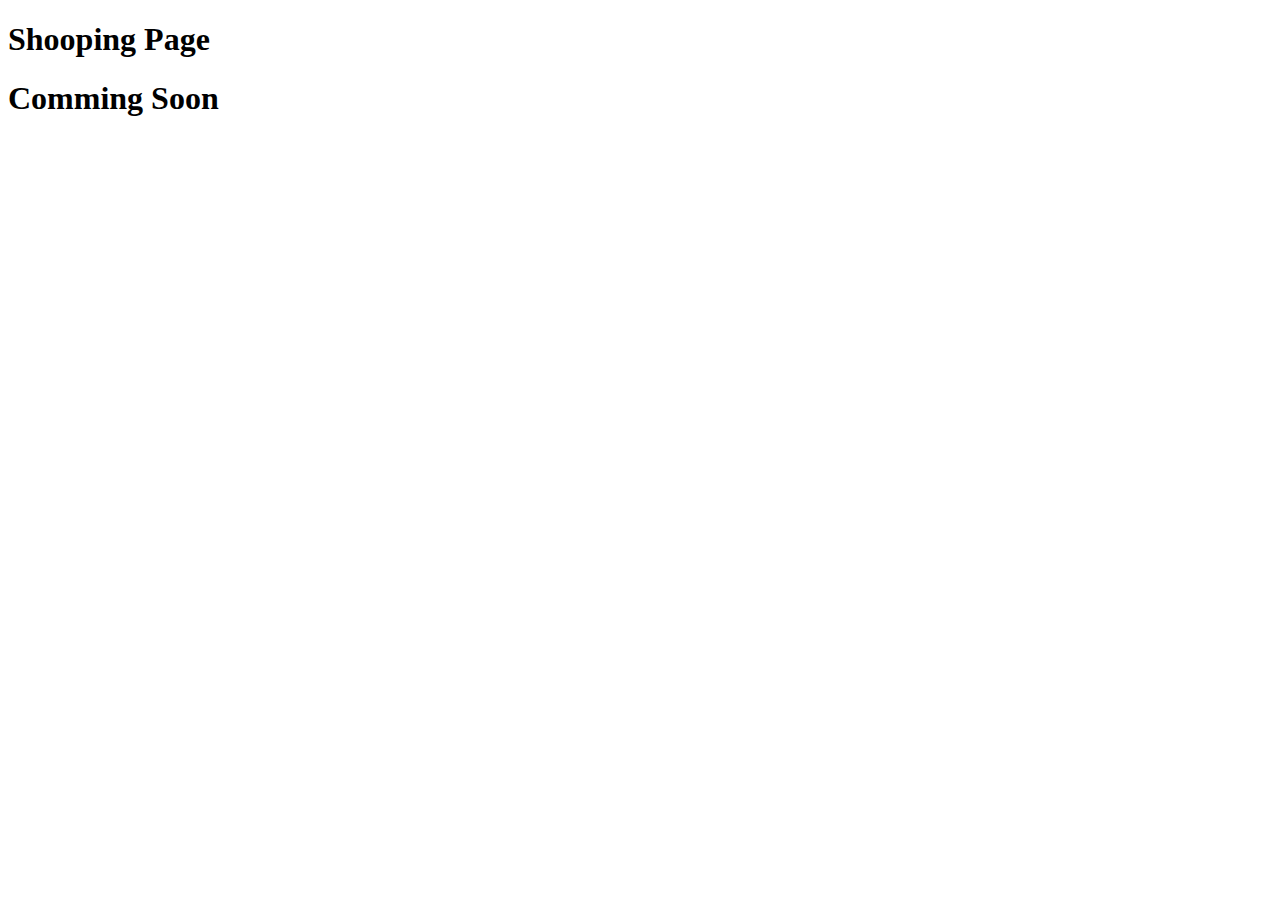
==== index2.html @ 1ff972c2 "Add files via upload" ====
<!DOCTYPE html>
<html lang="en">
<head>
    <meta charset="UTF-8">
    <meta name="viewport" content="width=device-width, initial-scale=1.0">
    <title>Document</title>
</head>
<body>
    <h1>Shooping Page</h1>
    <h1>Comming Soon</h1>
</body>
</html>
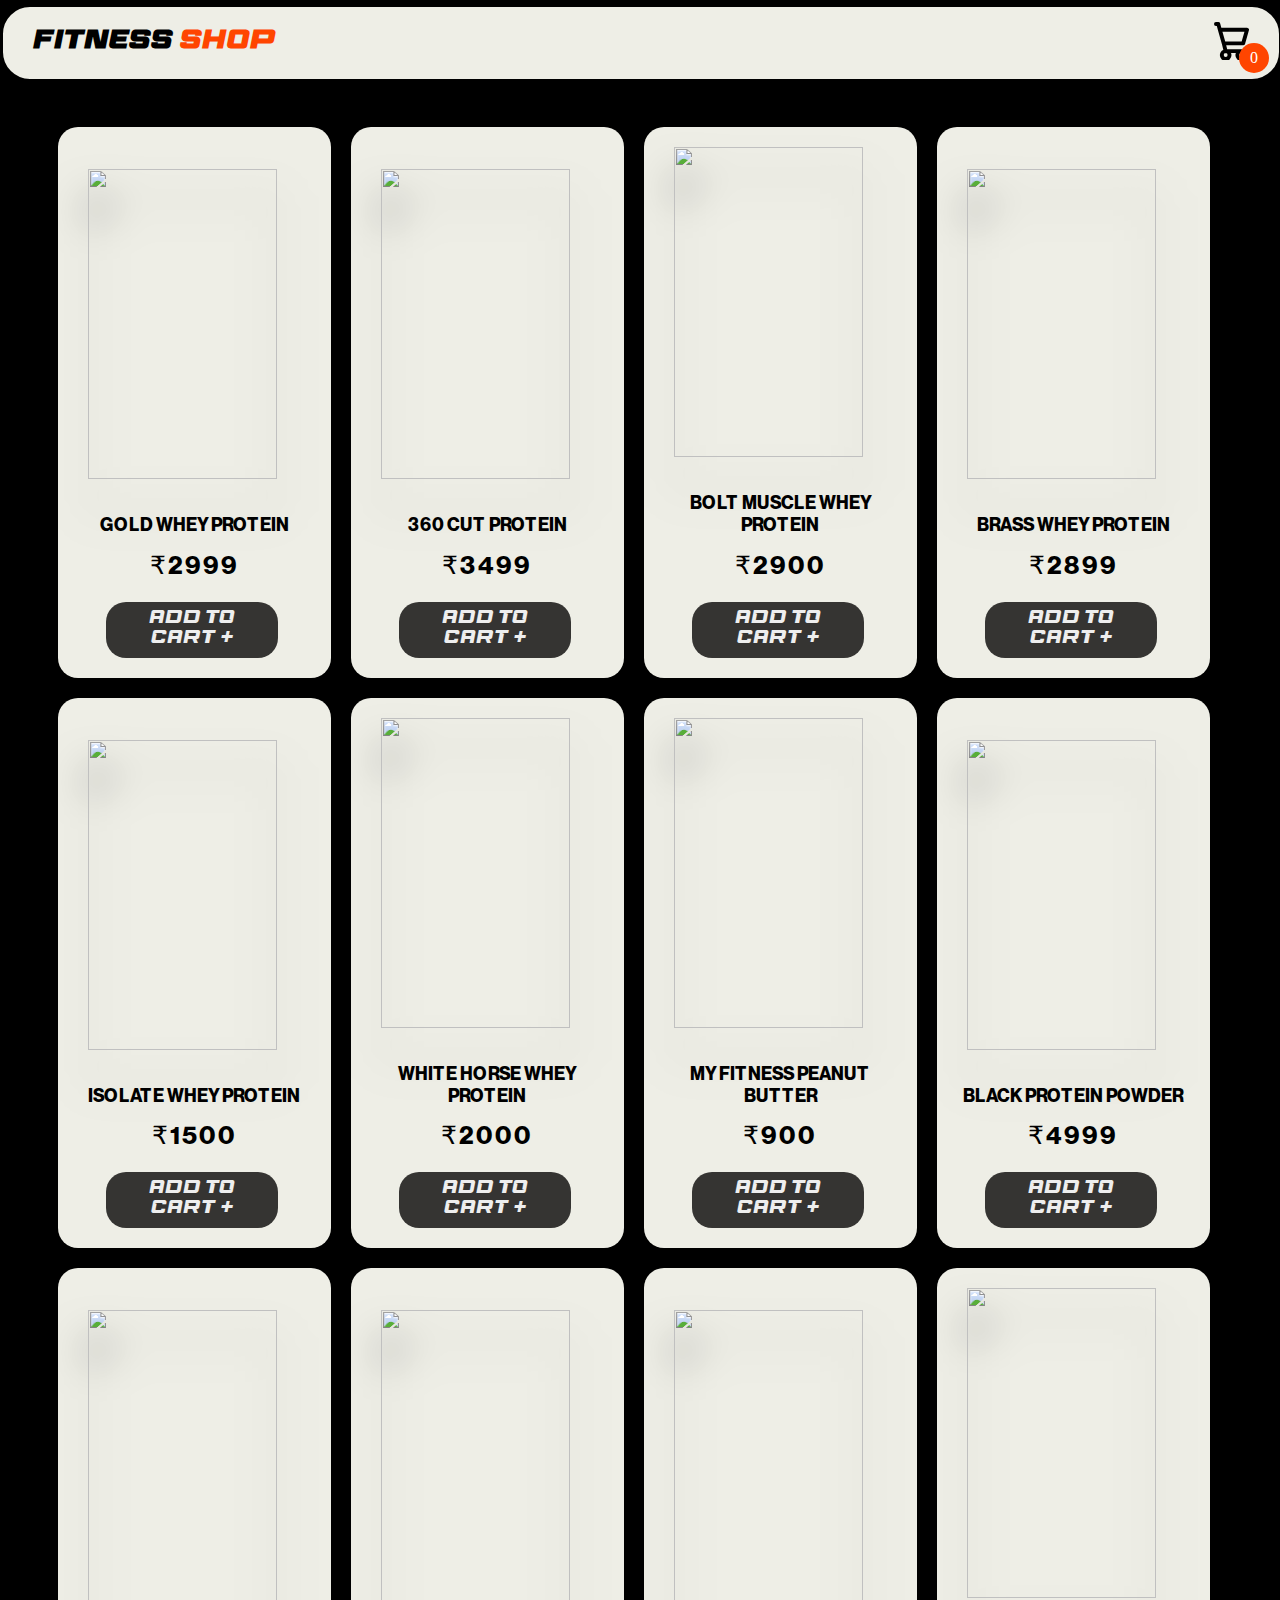
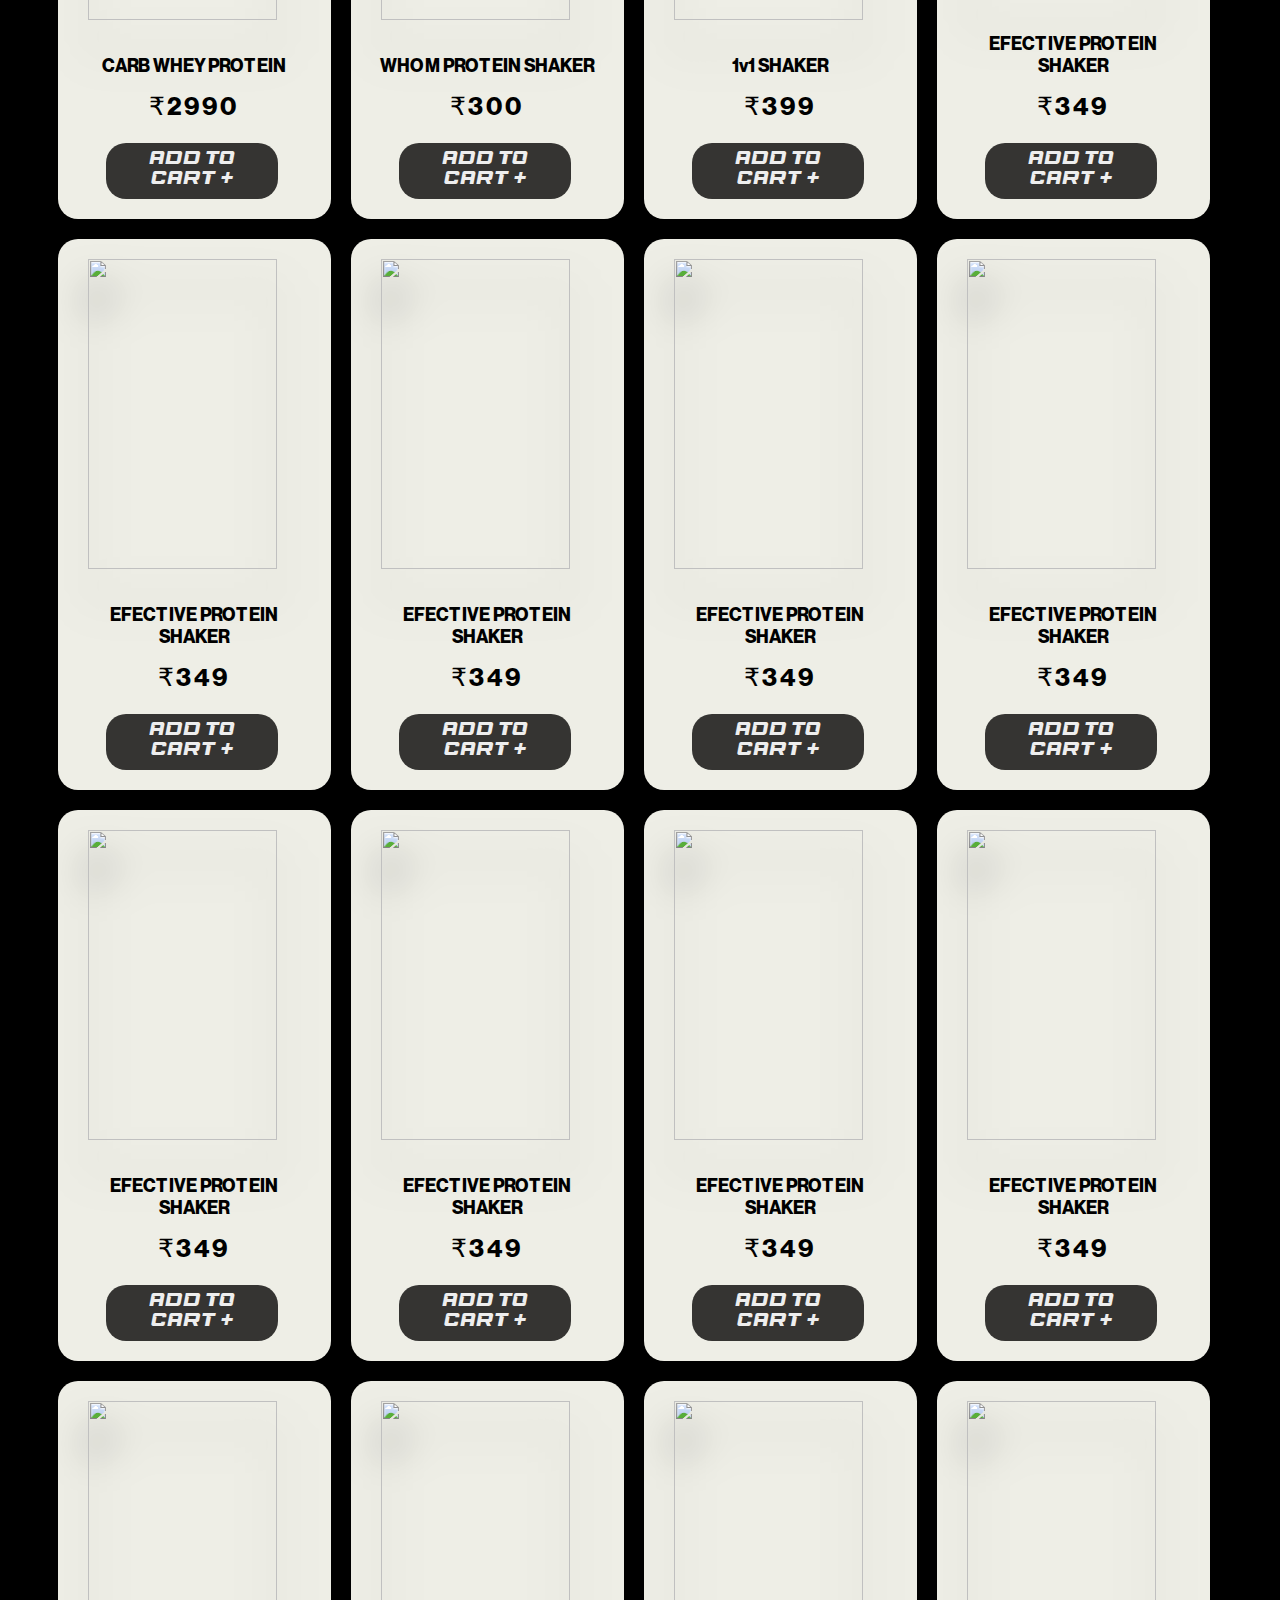
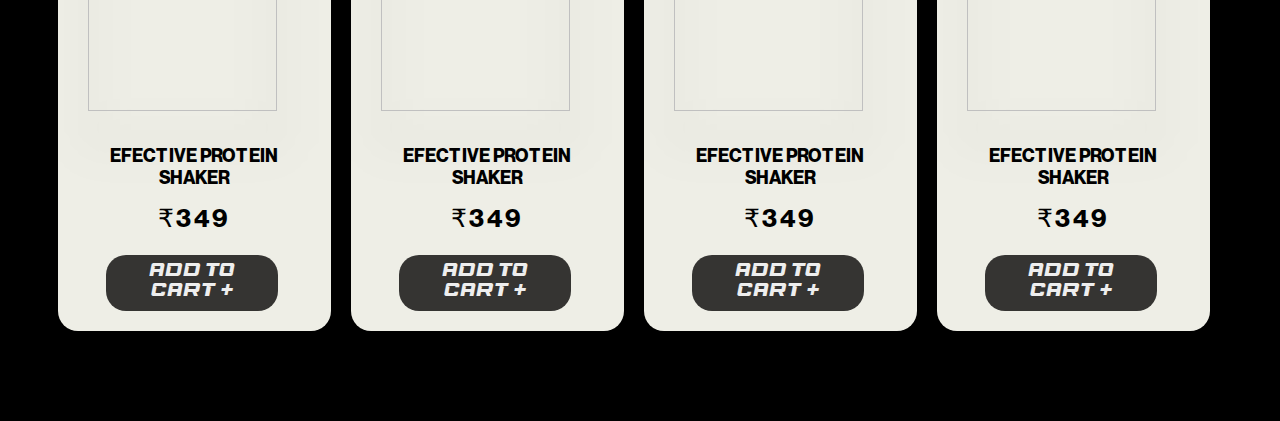
==== commit 178bf787: "Add files via upload" ====
--- a/index2.html
+++ b/index2.html
@@ -3,10 +3,39 @@
 <head>
     <meta charset="UTF-8">
     <meta name="viewport" content="width=device-width, initial-scale=1.0">
-    <title>Document</title>
+    <title>Fitness Planet Shopping Centre</title>
+    <link rel="stylesheet" href="shop.css">
 </head>
-<body>
-    <h1>Shooping Page</h1>
-    <h1>Comming Soon</h1>
+<body class="">
+    
+    <div class="container">
+        <header>
+            <div class="title2">
+                <h1>FITNESS <span>SHOP</span></h1>
+            </div>
+            <!-- <div class="title"><h1>SHOOPING MALL</h1></div> -->
+            <div class="icon-cart">
+                <svg aria-hidden="true" xmlns="" fill="none" viewBox="0 0 18 20">
+                    <path stroke="currentColor" stroke-linecap="round" stroke-linejoin="round" stroke-width="2" d="M6 15a2 2 0 1 0 0 4 2 2 0 0 0 0-4Zm0 0h8m-8 0-1-4m9 4a2 2 0 1 0 0 4 2 2 0 0 0 0-4Zm-9-4h10l2-7H3m2 7L3 4m0 0-.792-3H1"/>
+                </svg>
+                <span>0</span>
+            </div>
+        </header>
+        <div class="listProduct">
+
+        </div>
+    </div>
+    <div class="cartTab">
+        <h1>SHOOPING CART</h1>
+        <div class="listCart">
+            
+        </div>
+        <div class="btn">
+            <button class="close">CLOSE</button>
+            <button class="checkOut">CHECKOUT</button>
+        </div>
+    </div>
+
+    <script src="shop.js"></script>
 </body>
 </html>--- a/shop.css
+++ b/shop.css
@@ -0,0 +1,313 @@
+@font-face {
+    font-family: lala;
+    src: url(NeueHaasDisplayBold.ttf);
+}
+
+@font-face {
+    font-family: google;
+    src: url(JosefinSans-Bold.ttf);
+}
+
+
+@font-face {
+    font-family: milk;
+    src: url(RaceSport-BWPLV.ttf);
+}
+
+@font-face {
+    font-family: thunder;
+    src: url(Thunder-BoldLC.ttf);
+}
+
+body{
+    margin: 0;
+    font-family: Poppins;
+    background-color: #000;
+}
+.container{
+    width: 100%;
+    /* margin: auto; */
+    max-width: 90vw;
+    text-align: center;
+    padding-top: 1px;
+    transition: transform .5s;
+    margin-top: 0%;
+}
+svg{
+    width: 35px;
+    /* z-index: 10000; */
+    /* filter: invert(100%); */
+}
+header{
+    display: flex;
+    justify-content: space-between;
+    align-items: center;
+    padding: 0px 30px;
+    /* padding-right: 10%; */
+    position: fixed;
+    top: 4px;
+    width: 95%;
+    z-index: 1000;
+    /* left: 2%; */
+    background-color: #eeeee6;
+    /* background-color: transparent; */
+    backdrop-filter: blur(10px);
+    border-radius: 30px;
+    border: 3px solid #000;
+    height: 8vh;
+    /* transition: all ease-in-out 1s; */
+    
+}
+
+.title2 h1{
+    font-size: 2vw;
+    font-family: milk;
+}
+
+.title2 h1 span{
+    font-size: 2vw;
+    font-family: milk;
+    color: orangered;
+}
+.icon-cart{
+    position: relative;
+    cursor: pointer;
+}
+.icon-cart span{
+    position: absolute;
+    background-color: orangered;
+    width: 30px;
+    height: 30px;
+    display: flex;
+    justify-content: center;
+    align-items: center;
+    border-radius: 50%;
+    color: #fff;
+    top: 50%;
+    right: -20px;
+}
+.title{
+    font-size: xx-large;
+}
+.listProduct .item img{
+    width: 90%;
+    filter: drop-shadow(0 30px 20px rgba(0, 0, 0, 0.537));
+}
+.listProduct{
+    display: grid;
+    /* flex-direction: column; */
+    grid-template-columns: repeat(4, 1fr);
+    gap: 20px;
+    position: relative;
+    top: 14vh;
+    left: 5%;
+    padding-bottom: 10vh;
+}
+
+.listProduct img{
+    height: 310px;
+    /* width: 30px; */
+    padding-bottom: 20px;
+}
+
+.listProduct .item{
+    display: flex;
+    flex-direction: column;
+    background-color: #EEEEE6;
+    padding: 20px;
+    border-radius: 20px;
+    /* justify-content: space-between; */
+    justify-content: end;
+}
+.listProduct .item h2{
+    font-weight: 500;
+    font-size: 1.4vw;
+    font-family: lala;
+}
+.listProduct .item .price{
+    letter-spacing: 2px;
+    font-size: 25px;
+    font-family:  lala;
+    
+}
+.listProduct .item button{
+    font-size: 18px;
+    background-color: #353432;
+    /* background-color: orangered; */
+    color: #eee;
+    border: none;
+    padding: 8px 15px;
+    margin-top: 20px;
+    border-radius: 20px;
+    font-family: milk;
+    justify-content: flex-end;
+    width: 74%;
+    margin-left: 12%;
+    transition: ease-in-out 0.3s;
+}
+
+/* cart */
+.cartTab{
+    width: 450px;
+    background-color: #353432;
+    color: #eee;
+    position: fixed;
+    top: 0;
+    right: -450px;
+    bottom: 0;
+    display: grid;
+    grid-template-rows: 70px 1fr 70px;
+    transition: .5s;
+}
+body.showCart .cartTab{
+    right: 0;
+}
+body.showCart .container{
+    transform: translateX(-250px);
+}
+.cartTab h1{
+    padding: 20px;
+    margin: 0;
+    font-weight: 300;
+    font-size: 2vw;
+    font-family: thunder;
+}
+.cartTab .btn{
+    display: grid;
+    grid-template-columns: repeat(2, 1fr);
+}
+.cartTab button{
+    background-color: orangered;
+    border: none;
+    font-family: google;
+    font-size: 1.4vw;
+    font-weight: 500;
+    cursor: pointer;
+}
+.cartTab .close{
+    background-color: #eee;
+    cursor: pointer;
+}
+.listCart .item img{
+    width: 100%;
+}
+.listCart .item{
+    display: grid;
+    grid-template-columns: 70px 150px 50px 1fr;
+    gap: 10px;
+    text-align: center;
+    align-items: center;
+}
+.listCart .quantity span{
+    display: inline-block;
+    width: 35px;
+    height: 35px;
+    background-color: #eee;
+    border-radius: 50%;
+    color: #555;
+    cursor: pointer;
+}
+.listCart .quantity span:nth-child(2){
+    background-color: transparent;
+    color: #eee;
+    cursor: auto;
+}
+.listCart .item:nth-child(even){
+    background-color: #eee1;
+}
+.listCart{
+    overflow: auto;
+}
+.listCart::-webkit-scrollbar{
+    width: 0;
+}
+
+/* .quantity{
+    height: 35px;
+} */
+
+.addCart{
+    cursor: pointer;
+    transition: ease-in-out 0.2s;
+}
+
+.listProduct .item button:hover{
+    background-color: orangered;
+}
+
+.quantity span{
+    font-size: 25px;
+}
+@media only screen and (max-width: 992px) {
+    .listProduct{
+        grid-template-columns: repeat(3, 1fr);
+    }
+}
+
+
+/* mobile */
+@media only screen and (max-width: 768px) {
+    .listProduct{
+        grid-template-columns: repeat(2, 1fr);
+    }
+}
+
+@media (max-width: 600px) {
+
+    header{
+        width: 82%;
+    }
+
+    .title2 h1{
+        font-size: 4.5vw;
+    }
+
+    .title2 h1 span{
+        font-size: 4.5vw;
+    }
+
+    .listProduct .item{
+        padding-left: 5px;
+        padding-right: 5px;
+    }
+
+    .item img{
+        height: 45vw;
+    }
+
+    .listProduct .item h2{
+        font-size: 5vw;
+    }
+
+    .listProduct .item button{
+        width: 100%;
+        margin-left: 0;
+        font-size: 3.4vw;
+        height: 6vh;
+    }
+
+    .cartTab{
+        width: 100%;
+    }
+
+    .cartTab h1{
+        font-size: 9vw;
+    }
+
+    .listCart .item{
+        gap: 1px;
+    }
+
+    .listCart .item .image img{
+        height: 13vh;
+        width: 20vw;
+    }
+
+    .btn .close{
+        font-size: 5vw;
+    }
+
+    .btn .checkOut{
+        font-size: 5vw;
+    }
+}